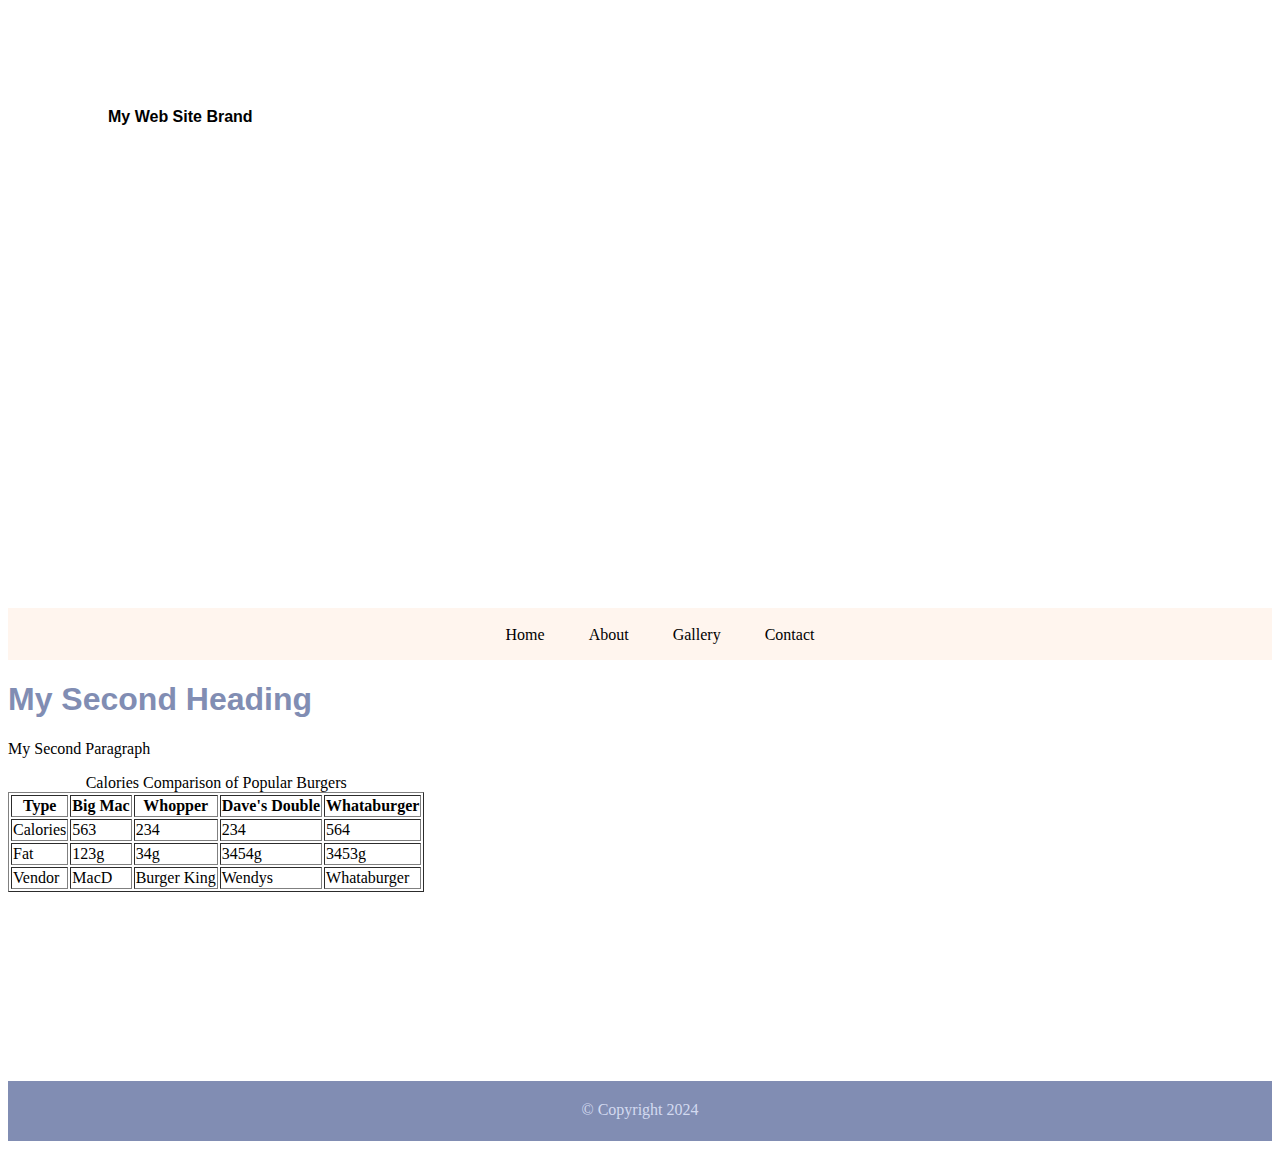
==== day 2/page2.html @ db722263 "remove main height in css" ====
<!DOCTYPE html>
<html>

<head>
    <title>
        My Second Web Page
    </title>
    <link rel="stylesheet" href="style.css">
</head>

<body>

    <!-- Container to wrap everything -->
    <div id="container">

        <!-- Brand of website -->
        <header>My Web Site Brand</header>
        <!-- Main Navigation -->
        <nav>
            <ul>
                <li><a href="index.html">Home</a></li>
                <li><a href="page2.html">About</a></li>
                <li>Gallery</li>
                <li><a href="page3.html">Contact</a></li>
            </ul>
        </nav> <!-- End Main Navigation-->

        <!-- Main Content -->
        <main>
            <h1>
                My Second Heading
            </h1>

            <p>
                My Second Paragraph
            </p>

            <table border="1">
                <caption>Calories Comparison of Popular Burgers</caption>
                <thead>
                    <tr>
                        <th>Type</th>
                        <th>Big Mac</th>
                        <th>Whopper</th>
                        <th>Dave's Double</th>
                        <th>Whataburger</th>
                    </tr>
                </thead>
                <tbody>
                    <tr>
                        <td>Calories</td>
                        <td>563</td>
                        <td>234</td>
                        <td>234</td>
                        <td>564</td>
                    </tr>
                    <tr>
                        <td>Fat</td>
                        <td>123g</td>
                        <td>34g</td>
                        <td>3454g</td>
                        <td>3453g</td>
                    </tr>
                </tbody>
                <tfoot>
                    <tr>
                        <td>Vendor</td>
                        <td>MacD</td>
                        <td>Burger King</td>
                        <td>Wendys</td>
                        <td>Whataburger</td>
                    </tr>
                </tfoot>
            </table>

        </main> <!-- End Main Content -->

        <!-- Footer Information -->
        <footer>
            &copy; Copyright 2024
        </footer>

    </div> <!-- End Container-->
</body>

</html>
---- day 2/style.css ----
header {
    background: url(images/central_park.jpg) 0 -200px no-repeat;
    background-size: 1500px;
    height: 400px;
    padding: 100px;
    padding-left: 100px;
    font-weight: bold;
    font-family: Arial, Helvetica, sans-serif;
}

li {
    list-style-type: none;
    display: inline;
    padding: 0 20px;
}

li a {
    text-decoration: none;
}

li a:link {
    color: #000;
}

li a:visited {
    color: #818db3;
}

li a:hover {
    color: #333;
}

li a:active {
    color: #753a30;
}

nav {
    background-color: rgb(255, 245, 238);
    height: 50px;
    text-align: center;
    padding-top: 2px;
}

main {
    height: 400px;
}

main h1 {
    color: rgb(129, 141, 179);
    font-family: arial;
}

footer {
    height: 40px;
    background-color: rgb(129, 141, 179);
    text-align: center;
    padding-top: 20px;
    color: rgb(211, 218, 240);
}
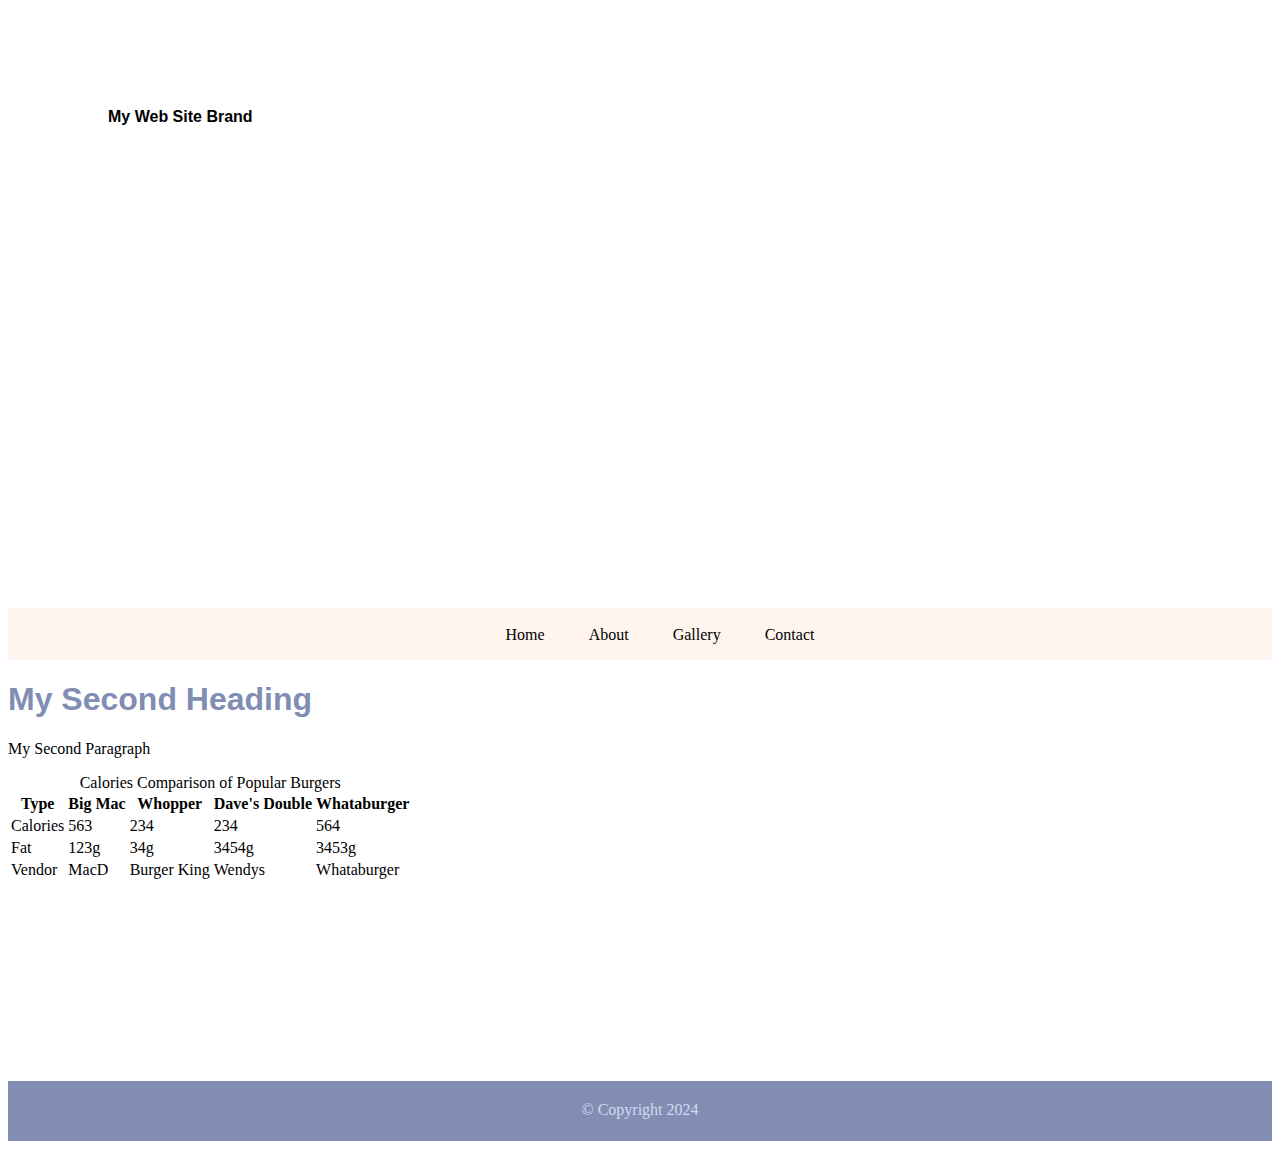
==== commit 32637c9c: "added 4th page" ====
--- a/day 2/page2.html
+++ b/day 2/page2.html
@@ -20,7 +20,7 @@
             <ul>
                 <li><a href="index.html">Home</a></li>
                 <li><a href="page2.html">About</a></li>
-                <li>Gallery</li>
+                <li><a href="page4.html">Gallery</a></li>
                 <li><a href="page3.html">Contact</a></li>
             </ul>
         </nav> <!-- End Main Navigation-->
@@ -35,7 +35,7 @@
                 My Second Paragraph
             </p>
 
-            <table border="1">
+            <table>
                 <caption>Calories Comparison of Popular Burgers</caption>
                 <thead>
                     <tr>
